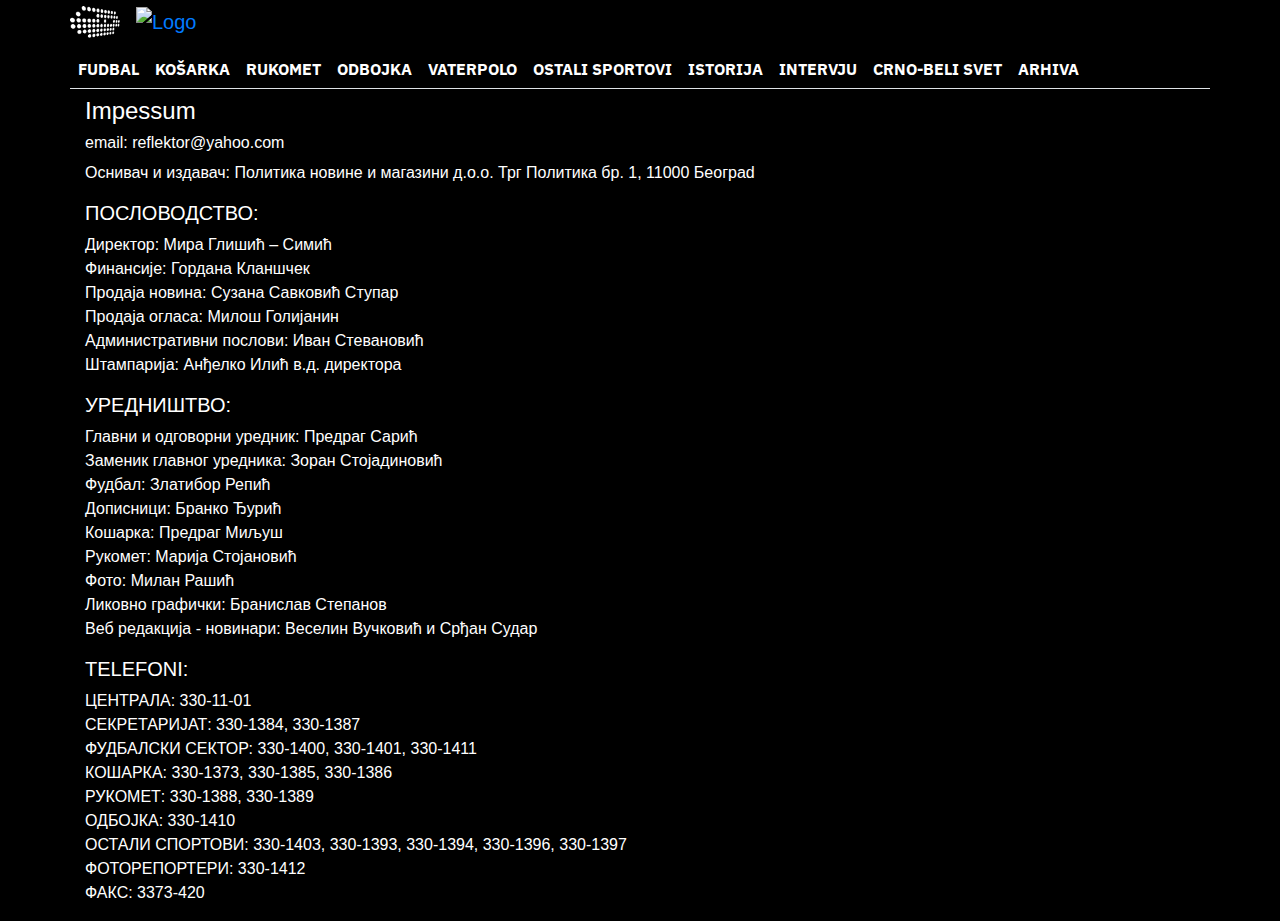
==== Impessum.html @ f1049d9e "update5" ====
<!DOCTYPE html>
<html lang="en">
  <head>
    <meta charset="UTF-8" />
    <meta http-equiv="X-UA-Compatible" content="IE=edge" />
    <meta name="viewport" content="width=device-width, initial-scale=1.0" />
    <title>Reflektor</title>
    <link rel="stylesheet" href="index.css" />
    <link
      rel="stylesheet"
      href="https://cdn.jsdelivr.net/npm/bootstrap@4.3.1/dist/css/bootstrap.min.css"
      integrity="sha384-ggOyR0iXCbMQv3Xipma34MD+dH/1fQ784/j6cY/iJTQUOhcWr7x9JvoRxT2MZw1T"
      crossorigin="anonymous"
    />
    <link
      rel="stylesheet"
      href="https://cdnjs.cloudflare.com/ajax/libs/font-awesome/6.3.0/css/all.min.css"
      integrity="sha512-SzlrxWUlpfuzQ+pcUCosxcglQRNAq/DZjVsC0lE40xsADsfeQoEypE+enwcOiGjk/bSuGGKHEyjSoQ1zVisanQ=="
      crossorigin="anonymous"
      referrerpolicy="no-referrer"
    />
    <link rel="preconnect" href="https://fonts.googleapis.com" />
    <link rel="preconnect" href="https://fonts.gstatic.com" crossorigin />
    <link
      href="https://fonts.googleapis.com/css2?family=IBM+Plex+Sans:ital,wght@0,100;0,200;0,300;0,400;0,500;0,600;0,700;1,100;1,600&display=swap"
      rel="stylesheet"
    />
  </head>
  <body>
    <!--NAV-->
    <div class="container-fluid top-logo">
      <div class="container">
        <div class="row">
          <div class="col-6 p-0 d-flex justify-content-start">
            <a class="navbar-brand" href="#"
              ><img
                id="logo-nav"
                src="Group.png"
                alt="Logo"
                style="width: 50px"
            /></a>
            <a class="navbar-brand" href="#"
              ><img id="logo-nav" src="logo.png" alt="Logo" style="width: 50px"
            /></a>
          </div>
          <div class="col-6 p-0 d-flex justify-content-end">
            <i
              id="search-icon"
              class="fa fa-search p-3"
              style="color: rgb(186, 186, 186)"
            ></i>
          </div>
        </div>
      </div>
    </div>

    <nav id="nav-bar" class="navbar navbar-expand-xl sticky-top">
      <div class="container p-0 d-flex">
        <button
          class="navbar-toggler ml-auto"
          type="button"
          data-toggle="collapse"
          data-target="#navbarNav"
          aria-controls="navbarNav"
          aria-expanded="false"
          aria-label="Toggle navigation"
        >
          <span class="navbar-toggler-icon"
            ><div></div>
            <div></div>
            <div></div
          ></span>
        </button>
        <div class="collapse navbar-collapse border-bottom" id="navbarNav">
          <ul class="navbar-nav nav-text d-flex justify-content-between">
            <li class="nav-item active">
              <a class="nav-link" href="#">Fudbal</a>
            </li>
            <li class="nav-item">
              <a class="nav-link" href="#">Košarka</a>
            </li>
            <li class="nav-item">
              <a class="nav-link" href="#">Rukomet</a>
            </li>
            <li class="nav-item">
              <a class="nav-link" href="#">Odbojka</a>
            </li>
            <li class="nav-item">
              <a class="nav-link" href="#">Vaterpolo</a>
            </li>
            <li class="nav-item">
              <a class="nav-link" href="#">Ostali sportovi</a>
            </li>
            <li class="nav-item">
              <a class="nav-link" href="#">Istorija</a>
            </li>
            <li class="nav-item">
              <a class="nav-link" href="#">Intervju</a>
            </li>
            <li class="nav-item">
              <a class="nav-link" href="#">Crno-beli svet</a>
            </li>
            <li class="nav-item">
              <a class="nav-link" href="#">Arhiva</a>
            </li>
          </ul>
        </div>
      </div>
    </nav>
    <!--NAV END-->

    <div class="container-fluid" style="color: white">
      <div class="container">
        <div class="row">
          <div class="col-12">
            <h4>Impessum</h4>
            <h6>email: reflektor@yahoo.com</h6>
            <p>
              Оснивач и издавач: Политика новине и магазини д.о.о. Трг Политика
              бр. 1, 11000 Беогрad
            </p>
            <h5>ПОСЛОВОДСТВО:</h5>
            <p>
              Директор: Мира Глишић – Симић <br />
              Финансије: Гордана Кланшчек<br />
              Продаја новина: Сузана Савковић Ступар<br />
              Продаја огласа: Милош Голијанин<br />
              Административни послови: Иван Стевановић<br />
              Штампарија: Анђелко Илић в.д. директора
            </p>
            <h5>УРЕДНИШТВО:</h5>
            <p>
              Главни и одговорни уредник: Предраг Сарић<br />
              Заменик главног уредника: Зоран Стојадиновић<br />
              Фудбал: Златибор Репић<br />
              Дописници: Бранко Ђурић<br />
              Кошарка: Предраг Миљуш<br />
              Рукомет: Марија Стојановић<br />
              Фото: Милан Рашић<br />
              Ликовно графички: Бранислав Степанов<br />
              Веб редакција - новинари: Веселин Вучковић и Срђан Судар
            </p>
            <h5>TELEFONI:</h5>
            <p>
              ЦЕНТРАЛА: 330-11-01<br />
              СЕКРЕТАРИЈАТ: 330-1384, 330-1387<br />
              ФУДБАЛСКИ СЕКТОР: 330-1400, 330-1401, 330-1411<br />
              КОШАРКА: 330-1373, 330-1385, 330-1386<br />
              РУКОМЕТ: 330-1388, 330-1389<br />
              ОДБОЈКА: 330-1410<br />
              ОСТАЛИ СПОРТОВИ: 330-1403, 330-1393, 330-1394, 330-1396,
              330-1397<br />
              ФОТОРЕПОРТЕРИ: 330-1412<br />
              ФАКС: 3373-420
            </p>
          </div>
        </div>
      </div>
    </div>

    <script
      src="https://code.jquery.com/jquery-3.3.1.slim.min.js"
      integrity="sha384-q8i/X+965DzO0rT7abK41JStQIAqVgRVzpbzo5smXKp4YfRvH+8abtTE1Pi6jizo"
      crossorigin="anonymous"
    ></script>
    <script
      src="https://cdn.jsdelivr.net/npm/popper.js@1.14.7/dist/umd/popper.min.js"
      integrity="sha384-UO2eT0CpHqdSJQ6hJty5KVphtPhzWj9WO1clHTMGa3JDZwrnQq4sF86dIHNDz0W1"
      crossorigin="anonymous"
    ></script>
    <script
      src="https://cdn.jsdelivr.net/npm/bootstrap@4.3.1/dist/js/bootstrap.min.js"
      integrity="sha384-JjSmVgyd0p3pXB1rRibZUAYoIIy6OrQ6VrjIEaFf/nJGzIxFDsf4x0xIM+B07jRM"
      crossorigin="anonymous"
    ></script>
  </body>
</html>
---- index.css ----
@import url("https://fonts.googleapis.com/css2?family=Rosario:wght@300&display=swap");

* {
  margin: 0;
  padding: 0;
  box-sizing: border-box;
}



#nav-bar {
  background-color: rgb(0, 0, 0);
}
.nav-text a {
  font-family: 'IBM Plex Sans', sans-serif;
  font-style: normal;
  font-size: 16px;
  font-weight: 700;
  line-height: 21px;
  text-transform: uppercase;
  color: #ffffff;
}
.navbar-toggler-icon div {
  width: 35px;
  height: 5px;
  background-color: rgb(255, 255, 255);
  margin: 6px 0;sssss
}

.container-fluid{
  background-color:black;;
}


/*KOD ZA SLAJDER*/
.blog-card {
  position: relative;
  width: 100%;
  height:50vh;
  background-repeat: no-repeat;
  background-size: cover;
  background-position: center;
}
.blog-title{
  position: absolute;
  font-family: 'IBM Plex Sans', sans-serif;
  font-weight: bold;
  top:65%;
  transform: translateY(-50%);
  left: 15px;
  width: 90%;
  text-align: left;
  color: #ffffff;
}

.category{
  position: absolute;
  top:25px;
  left:25px;
  font-weight: bold;
  text-transform: uppercase;
  background-color: #ffffff;
  padding: 7px;
  border-radius:25px;
}
.date{
  position: absolute;
  font-weight: 300px;
  right:15px;
  bottom: 15px;
  font-size: 20px;
  color: #ffffff;
}
.author{
  position: absolute;
  left:15px;
  bottom:15px;
  font-size: 22px;
  font-weight: 400;
  color: #ffffff;
}

.top-logo{
  background-color: black;
}

.more{
  font-family: 'IBM Plex Sans', sans-serif;
font-style: normal;
font-weight: 700;
font-size:15px;
text-transform: uppercase;
line-height: 13px;
color:rgb(255, 255, 255);
}


/*4 BLOKA KOD*/


.background-4x{
  background-image: linear-gradient(
                      to bottom,
                      rgba(255, 255, 255, 0),
                      rgba(0, 0, 0, 1)
                    ),
                    url('slika1.png');
                  height: 150px;
                  background-size: cover;
}

.blog-title4x{
  position: absolute;
  font-size: 13px;
  font-family: 'IBM Plex Sans', sans-serif;
  top: 60%;
  transform: translateY(-50%);
  left:10px;
  text-align: left;
  color: #ffffff;
}

.category4x{
  position: absolute;
  font-size: 9px;
  top:10px;
  left:10px;
  font-weight: bold;
  text-transform: uppercase;
  background-color: #ffffff;
  padding: 5px;
  border-radius:25px;
}
.date4x{
  position: absolute;
  font-weight: 300px;
  right:5px;
  bottom: 5px;
  font-size: 10px;
  color: #ffffff;
}
.author4x{
  position: absolute;
  left:10px;
  bottom:5px;
  font-size: 10px;
  font-weight: 400;
  color: #ffffff;
}

@media only screen and (max-width: 765px) {
  .bigscreen4x{
    display: none;
  }
  
  .smallscreen4x{
    display: block;
  }
}

@media only screen and (min-width: 765px) {
  .smallscreen4x{
    display: none;
  }
}

/*sidebar*/
.background-side{
  background-image: linear-gradient(
    to bottom,
    rgba(255, 255, 255, 0),
    rgba(0, 0, 0, 1)
  ),
  url('slika1.png');
height: 150px;
background-size: cover;
}
.sidetext{
  font-family: 'IBM Plex Sans', sans-serif;
font-style: normal;
text-transform: uppercase;
font-weight: 700;
line-height: 26px;
color: #FFFFFF;
}
.title-post-blog{
  font-family: 'IBM Plex Sans', sans-serif;
font-style: normal;
font-weight: 500;
font-size: 46px;
line-height: 60px;

color: #FFFFFF;
}
.p-post-blog{
  font-family: 'IBM Plex Sans', sans-serif;
  font-size: 20px;
font-weight: 400;
color: #FFFFFF;

}
.share-post-blog{
  font-family: 'IBM Plex Sans', sans-serif;
font-weight: 400;
color: #FFFFFF;

}
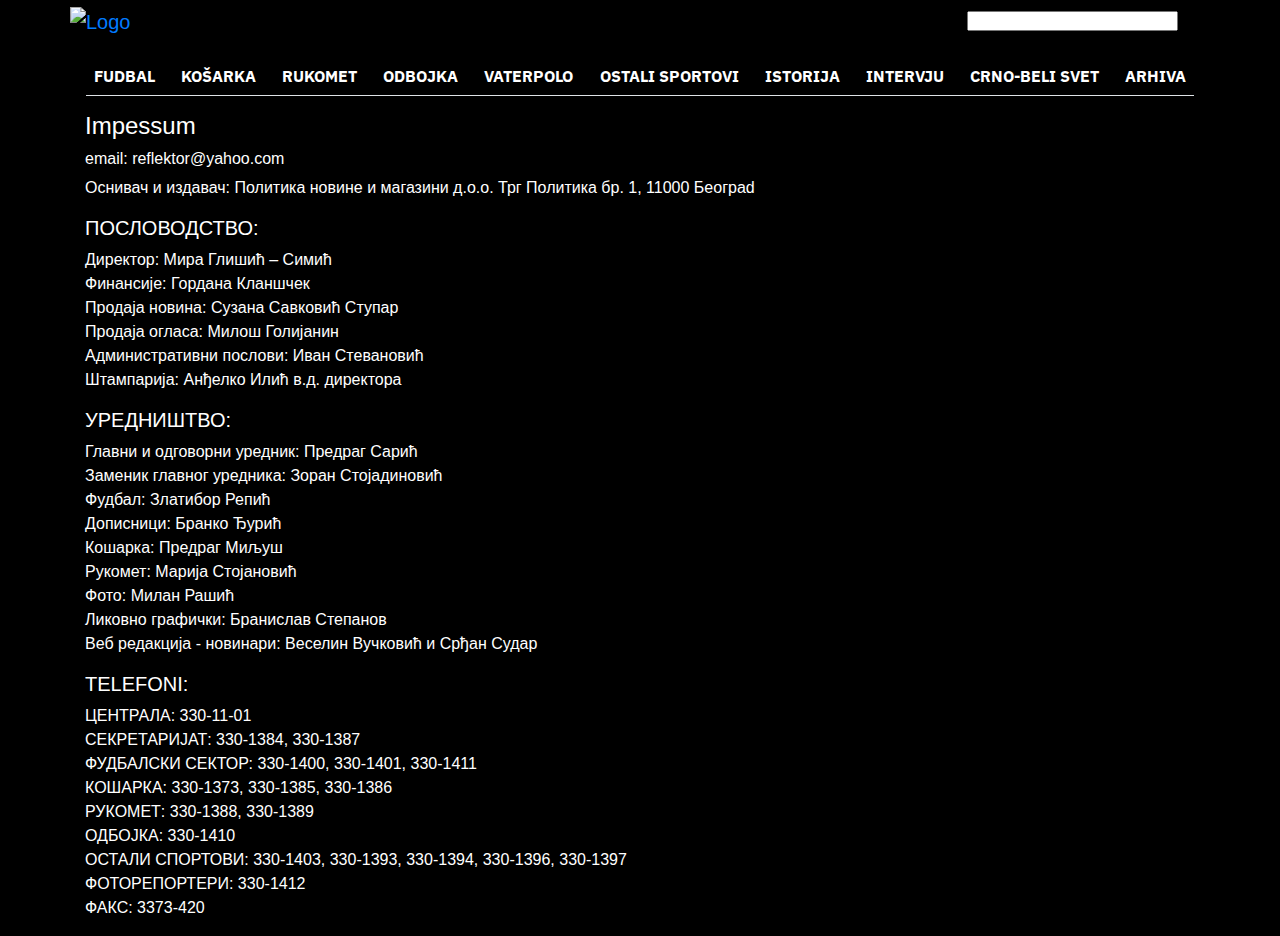
==== commit aa4bf627: "updateNznmNijakoji1" ====
--- a/Impessum.html
+++ b/Impessum.html
@@ -35,15 +35,13 @@
             <a class="navbar-brand" href="#"
               ><img
                 id="logo-nav"
-                src="Group.png"
+                src="logo.png"
                 alt="Logo"
-                style="width: 50px"
-            /></a>
-            <a class="navbar-brand" href="#"
-              ><img id="logo-nav" src="logo.png" alt="Logo" style="width: 50px"
+                style="width: 150px"
             /></a>
           </div>
-          <div class="col-6 p-0 d-flex justify-content-end">
+          <div class="col-6 p-0 d-flex justify-content-end align-items-center">
+            <input style="height: 20px" type="text" name="" id="" />
             <i
               id="search-icon"
               class="fa fa-search p-3"
@@ -55,7 +53,10 @@
     </div>
 
     <nav id="nav-bar" class="navbar navbar-expand-xl sticky-top">
-      <div class="container p-0 d-flex">
+      <div class="container p-3 d-flex">
+        <div class="logo-nav">
+          <img src="logo.png" alt="" style="width: 150px" />
+        </div>
         <button
           class="navbar-toggler ml-auto"
           type="button"
@@ -71,10 +72,16 @@
             <div></div
           ></span>
         </button>
-        <div class="collapse navbar-collapse border-bottom" id="navbarNav">
-          <ul class="navbar-nav nav-text d-flex justify-content-between">
+        <div
+          class="collapse navbar-collapse border-bottom justify-content-center"
+          id="navbarNav"
+        >
+          <ul
+            class="navbar-nav nav-text justify-content-between"
+            style="width: 100%"
+          >
             <li class="nav-item active">
-              <a class="nav-link" href="#">Fudbal</a>
+              <a class="nav-link" href="post.html">Fudbal</a>
             </li>
             <li class="nav-item">
               <a class="nav-link" href="#">Košarka</a>
@@ -103,12 +110,19 @@
             <li class="nav-item">
               <a class="nav-link" href="#">Arhiva</a>
             </li>
+            <li class="nav-item lupica-nav">
+              <input type="text" name="" id="" />
+              <i
+                id="search-icon"
+                class="fa fa-search p-3"
+                style="color: rgb(186, 186, 186)"
+              ></i>
+            </li>
           </ul>
         </div>
       </div>
     </nav>
     <!--NAV END-->
-
     <div class="container-fluid" style="color: white">
       <div class="container">
         <div class="row">
--- a/index.css
+++ b/index.css
@@ -7,9 +7,9 @@
 }
 
 
-
 #nav-bar {
   background-color: rgb(0, 0, 0);
+  padding: 0;
 }
 .nav-text a {
   font-family: 'IBM Plex Sans', sans-serif;
@@ -20,6 +20,11 @@
   text-transform: uppercase;
   color: #ffffff;
 }
+.nav-text a:hover{
+  color: #979797;
+}
+
+
 .navbar-toggler-icon div {
   width: 35px;
   height: 5px;
@@ -28,35 +33,38 @@
 }
 
 .container-fluid{
-  background-color:black;;
-}
+  background-color:black;
+}
+
 
 
 /*KOD ZA SLAJDER*/
-.blog-card {
-  position: relative;
-  width: 100%;
-  height:50vh;
-  background-repeat: no-repeat;
-  background-size: cover;
-  background-position: center;
-}
+
+.background-slider{
+  background-image: linear-gradient(
+    to bottom,
+    rgba(255, 255, 255, 0),
+    rgba(0, 0, 0, 1)
+  ),
+  url('slika1.png');
+height: 500px;
+background-size: cover;
+display: flex;
+flex-direction: column;
+justify-content: space-between;
+}
+.blog-info{
+  justify-content: space-between;
+}
+
 .blog-title{
-  position: absolute;
   font-family: 'IBM Plex Sans', sans-serif;
   font-weight: bold;
-  top:65%;
-  transform: translateY(-50%);
-  left: 15px;
-  width: 90%;
-  text-align: left;
+  font-size: 50px;
   color: #ffffff;
 }
 
 .category{
-  position: absolute;
-  top:25px;
-  left:25px;
   font-weight: bold;
   text-transform: uppercase;
   background-color: #ffffff;
@@ -64,7 +72,6 @@
   border-radius:25px;
 }
 .date{
-  position: absolute;
   font-weight: 300px;
   right:15px;
   bottom: 15px;
@@ -72,9 +79,6 @@
   color: #ffffff;
 }
 .author{
-  position: absolute;
-  left:15px;
-  bottom:15px;
   font-size: 22px;
   font-weight: 400;
   color: #ffffff;
@@ -97,6 +101,9 @@
 
 /*4 BLOKA KOD*/
 
+.blog-info4x{
+  bottom: 0;
+}
 
 .background-4x{
   background-image: linear-gradient(
@@ -106,73 +113,96 @@
                     ),
                     url('slika1.png');
                   height: 150px;
+                  
                   background-size: cover;
+                  display: flex;
+                  flex-direction: column;
+                  justify-content: space-between;
+                 
+               
 }
 
 .blog-title4x{
-  position: absolute;
   font-size: 13px;
   font-family: 'IBM Plex Sans', sans-serif;
-  top: 60%;
-  transform: translateY(-50%);
-  left:10px;
   text-align: left;
   color: #ffffff;
 }
+.blog-info4x{
+  justify-content: space-between;
+}
 
 .category4x{
-  position: absolute;
   font-size: 9px;
-  top:10px;
-  left:10px;
   font-weight: bold;
   text-transform: uppercase;
   background-color: #ffffff;
   padding: 5px;
   border-radius:25px;
 }
+
 .date4x{
-  position: absolute;
   font-weight: 300px;
-  right:5px;
-  bottom: 5px;
   font-size: 10px;
   color: #ffffff;
 }
+
 .author4x{
-  position: absolute;
-  left:10px;
-  bottom:5px;
   font-size: 10px;
   font-weight: 400;
   color: #ffffff;
 }
 
-@media only screen and (max-width: 765px) {
-  .bigscreen4x{
+@media only screen and (max-width: 1200px) {
+
+  .dnone{
     display: none;
   }
   
+
+}
+@media only screen and (max-width: 768px) {
+.bigscreen4x{
+  display: none;
+}
+
+}
+@media only screen and (min-width: 768px) {
+.smallscreen4x{
+  display: none;
+}
+  
+  }
+
+@media only screen and (min-width: 1200px) {
   .smallscreen4x{
-    display: block;
-  }
-}
-
-@media only screen and (min-width: 765px) {
-  .smallscreen4x{
-    display: none;
-  }
-}
+    display: none;
+  }
+  .lupica-nav{
+    display: none;
+  }
+  .logo-nav{
+    display: none;
+  }
+
+
+}
+
+@media only screen and (max-width: 1200px) {
+.top-logo{
+  display: none;
+} }
+
 
 /*sidebar*/
 .background-side{
   background-image: linear-gradient(
     to bottom,
     rgba(255, 255, 255, 0),
-    rgba(0, 0, 0, 1)
+    rgba(0, 0, 0, 1) 
   ),
   url('slika1.png');
-height: 150px;
+  height: 100px;
 background-size: cover;
 }
 .sidetext{
@@ -203,5 +233,8 @@
   font-family: 'IBM Plex Sans', sans-serif;
 font-weight: 400;
 color: #FFFFFF;
-
+}
+
+.share-icons img{
+  width: 40px;
 }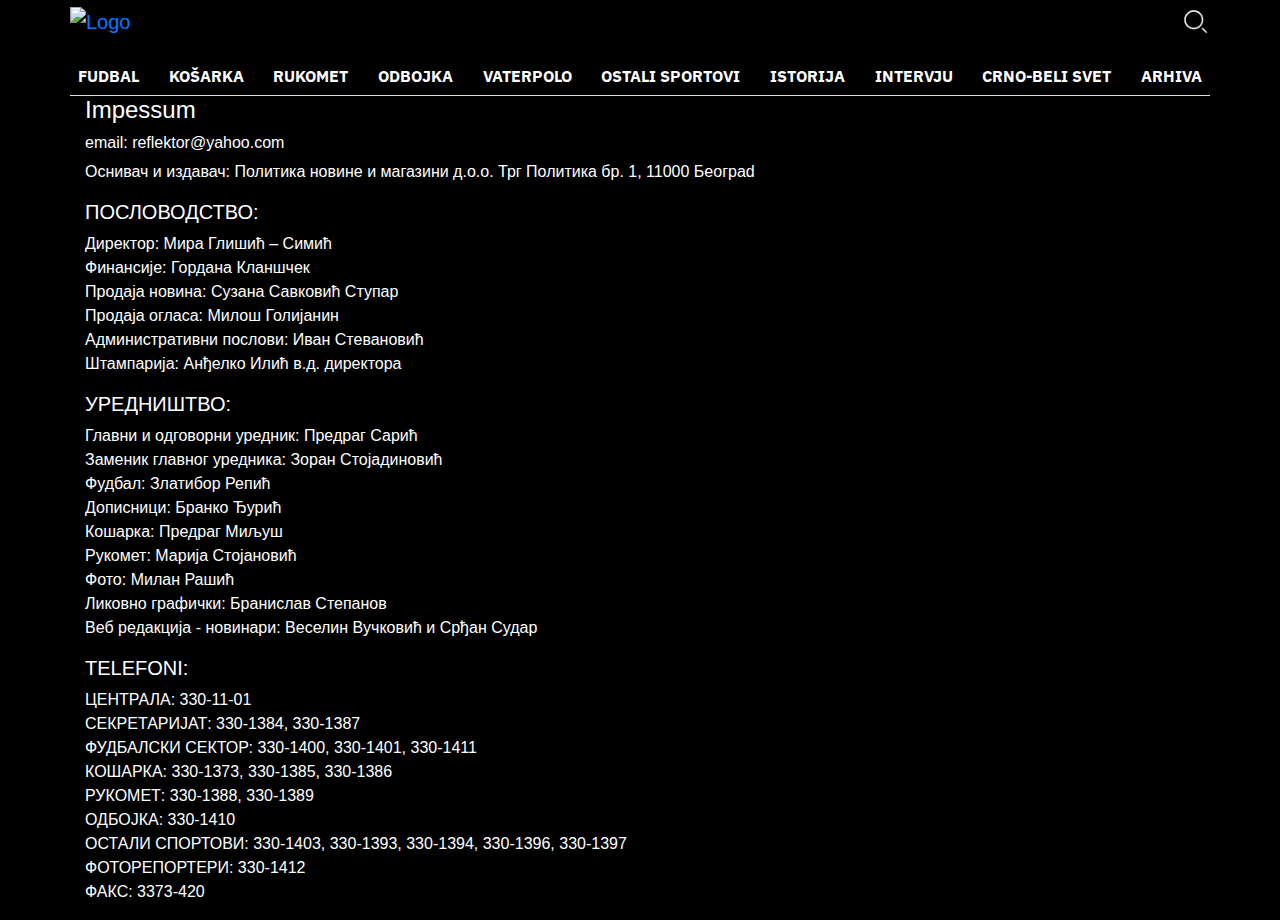
==== commit e183d2fc: "updateee" ====
--- a/Impessum.html
+++ b/Impessum.html
@@ -28,32 +28,40 @@
   </head>
   <body>
     <!--NAV-->
-    <div class="container-fluid top-logo">
+    <div class="container-fluid top-logo bgblack">
       <div class="container">
         <div class="row">
           <div class="col-6 p-0 d-flex justify-content-start">
-            <a class="navbar-brand" href="#"
+            <a class="navbar-brand" href="index.html"
               ><img
                 id="logo-nav"
-                src="logo.png"
+                src="./logo.png"
                 alt="Logo"
                 style="width: 150px"
             /></a>
           </div>
           <div class="col-6 p-0 d-flex justify-content-end align-items-center">
-            <input style="height: 20px" type="text" name="" id="" />
-            <i
-              id="search-icon"
-              class="fa fa-search p-3"
-              style="color: rgb(186, 186, 186)"
-            ></i>
+            <input
+              class="inputt"
+              style="height: 20px"
+              type="text"
+              name=""
+              id=""
+            />
+            <img
+              onclick="sakrij()"
+              id="logo-nav"
+              src="lupica.png"
+              alt="Logo"
+              style="width: 30px"
+            />
           </div>
         </div>
       </div>
     </div>
 
     <nav id="nav-bar" class="navbar navbar-expand-xl sticky-top">
-      <div class="container p-3 d-flex">
+      <div class="container px-0 py-0 mt-3 d-flex">
         <div class="logo-nav">
           <img src="logo.png" alt="" style="width: 150px" />
         </div>
@@ -84,7 +92,7 @@
               <a class="nav-link" href="post.html">Fudbal</a>
             </li>
             <li class="nav-item">
-              <a class="nav-link" href="#">Košarka</a>
+              <a class="nav-link" href="kategorija.html">Košarka</a>
             </li>
             <li class="nav-item">
               <a class="nav-link" href="#">Rukomet</a>
@@ -112,11 +120,12 @@
             </li>
             <li class="nav-item lupica-nav">
               <input type="text" name="" id="" />
-              <i
-                id="search-icon"
-                class="fa fa-search p-3"
-                style="color: rgb(186, 186, 186)"
-              ></i>
+              <img
+                id="logo-nav"
+                src="lupica.png"
+                alt="Logo"
+                style="width: 30px"
+              />
             </li>
           </ul>
         </div>
--- a/index.css
+++ b/index.css
@@ -6,6 +6,9 @@
   box-sizing: border-box;
 }
 
+body{
+  background-color: black !important;
+}
 
 #nav-bar {
   background-color: rgb(0, 0, 0);
@@ -24,6 +27,10 @@
   color: #979797;
 }
 
+.more a:hover{
+  color: #979797;
+}
+
 
 .navbar-toggler-icon div {
   width: 35px;
@@ -32,10 +39,10 @@
   margin: 6px 0;sssss
 }
 
-.container-fluid{
-  background-color:black;
-}
-
+
+.inputt{
+  display: none;
+}
 
 
 /*KOD ZA SLAJDER*/
@@ -171,7 +178,10 @@
 .smallscreen4x{
   display: none;
 }
-  
+.smallscrh2{
+  display:none;
+}
+
   }
 
 @media only screen and (min-width: 1200px) {
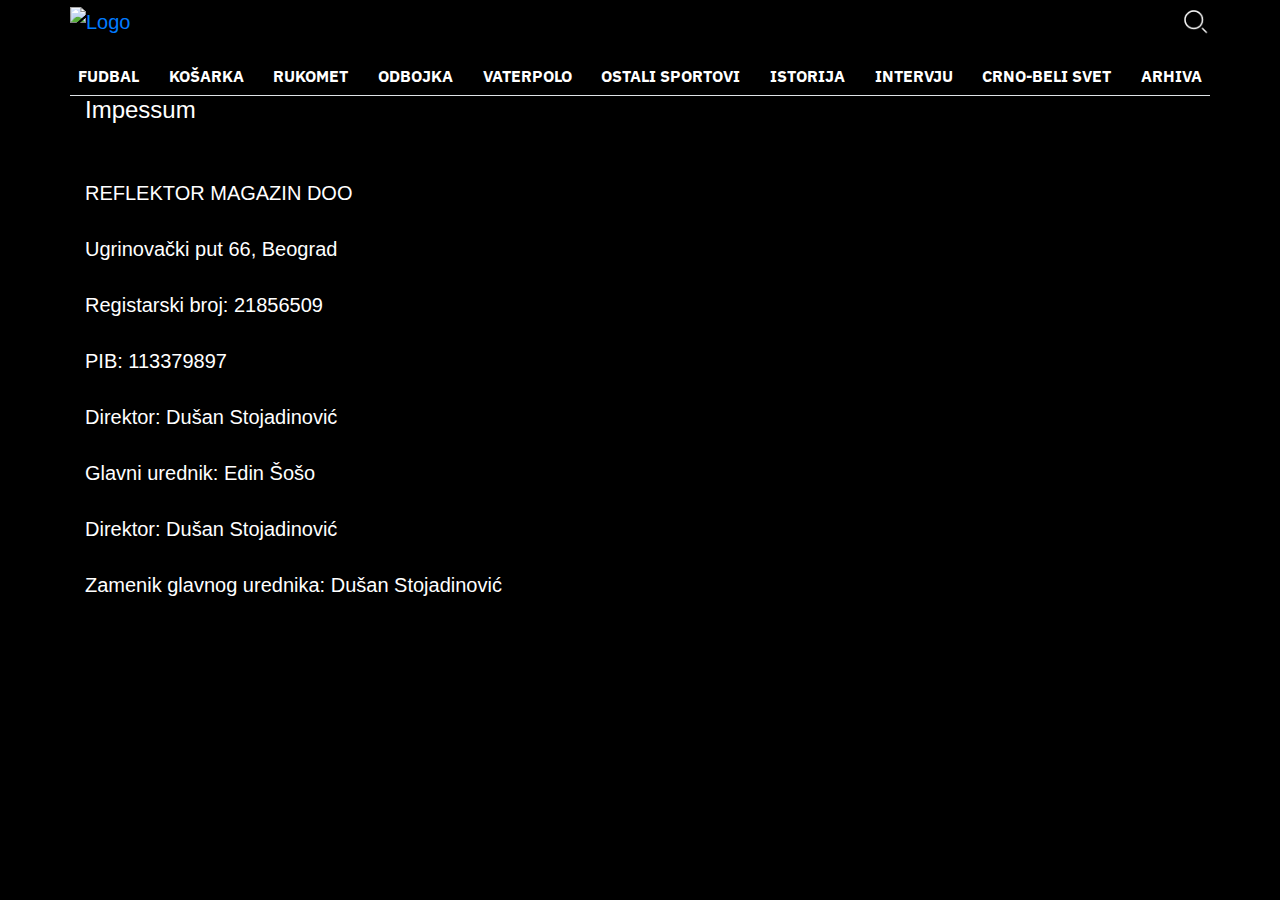
==== commit a7fcdc5a: "updateeee" ====
--- a/Impessum.html
+++ b/Impessum.html
@@ -137,45 +137,23 @@
         <div class="row">
           <div class="col-12">
             <h4>Impessum</h4>
-            <h6>email: reflektor@yahoo.com</h6>
-            <p>
-              Оснивач и издавач: Политика новине и магазини д.о.о. Трг Политика
-              бр. 1, 11000 Беогрad
-            </p>
-            <h5>ПОСЛОВОДСТВО:</h5>
-            <p>
-              Директор: Мира Глишић – Симић <br />
-              Финансије: Гордана Кланшчек<br />
-              Продаја новина: Сузана Савковић Ступар<br />
-              Продаја огласа: Милош Голијанин<br />
-              Административни послови: Иван Стевановић<br />
-              Штампарија: Анђелко Илић в.д. директора
-            </p>
-            <h5>УРЕДНИШТВО:</h5>
-            <p>
-              Главни и одговорни уредник: Предраг Сарић<br />
-              Заменик главног уредника: Зоран Стојадиновић<br />
-              Фудбал: Златибор Репић<br />
-              Дописници: Бранко Ђурић<br />
-              Кошарка: Предраг Миљуш<br />
-              Рукомет: Марија Стојановић<br />
-              Фото: Милан Рашић<br />
-              Ликовно графички: Бранислав Степанов<br />
-              Веб редакција - новинари: Веселин Вучковић и Срђан Судар
-            </p>
-            <h5>TELEFONI:</h5>
-            <p>
-              ЦЕНТРАЛА: 330-11-01<br />
-              СЕКРЕТАРИЈАТ: 330-1384, 330-1387<br />
-              ФУДБАЛСКИ СЕКТОР: 330-1400, 330-1401, 330-1411<br />
-              КОШАРКА: 330-1373, 330-1385, 330-1386<br />
-              РУКОМЕТ: 330-1388, 330-1389<br />
-              ОДБОЈКА: 330-1410<br />
-              ОСТАЛИ СПОРТОВИ: 330-1403, 330-1393, 330-1394, 330-1396,
-              330-1397<br />
-              ФОТОРЕПОРТЕРИ: 330-1412<br />
-              ФАКС: 3373-420
-            </p>
+            <br /><br />
+            <h5>REFLEKTOR MAGAZIN DOO</h5>
+            <br />
+            <h5>Ugrinovački put 66, Beograd</h5>
+            <br />
+            <h5>Registarski broj: 21856509</h5>
+            <br />
+            <h5>PIB: 113379897</h5>
+            <br />
+            <h5>Direktor: Dušan Stojadinović</h5>
+            <br />
+            <h5>Glavni urednik: Edin Šošo</h5>
+            <br />
+            <h5>Direktor: Dušan Stojadinović</h5>
+            <br />
+            <h5>Zamenik glavnog urednika: Dušan Stojadinović</h5>
+            <br />
           </div>
         </div>
       </div>
--- a/index.css
+++ b/index.css
@@ -67,7 +67,7 @@
 .blog-title{
   font-family: 'IBM Plex Sans', sans-serif;
   font-weight: bold;
-  font-size: 50px;
+  font-size: 40px;
   color: #ffffff;
 }
 
@@ -234,7 +234,7 @@
 }
 .p-post-blog{
   font-family: 'IBM Plex Sans', sans-serif;
-  font-size: 20px;
+  font-size: 16px;
 font-weight: 400;
 color: #FFFFFF;
 
@@ -243,6 +243,7 @@
   font-family: 'IBM Plex Sans', sans-serif;
 font-weight: 400;
 color: #FFFFFF;
+font-size: 16px;
 }
 
 .share-icons img{
